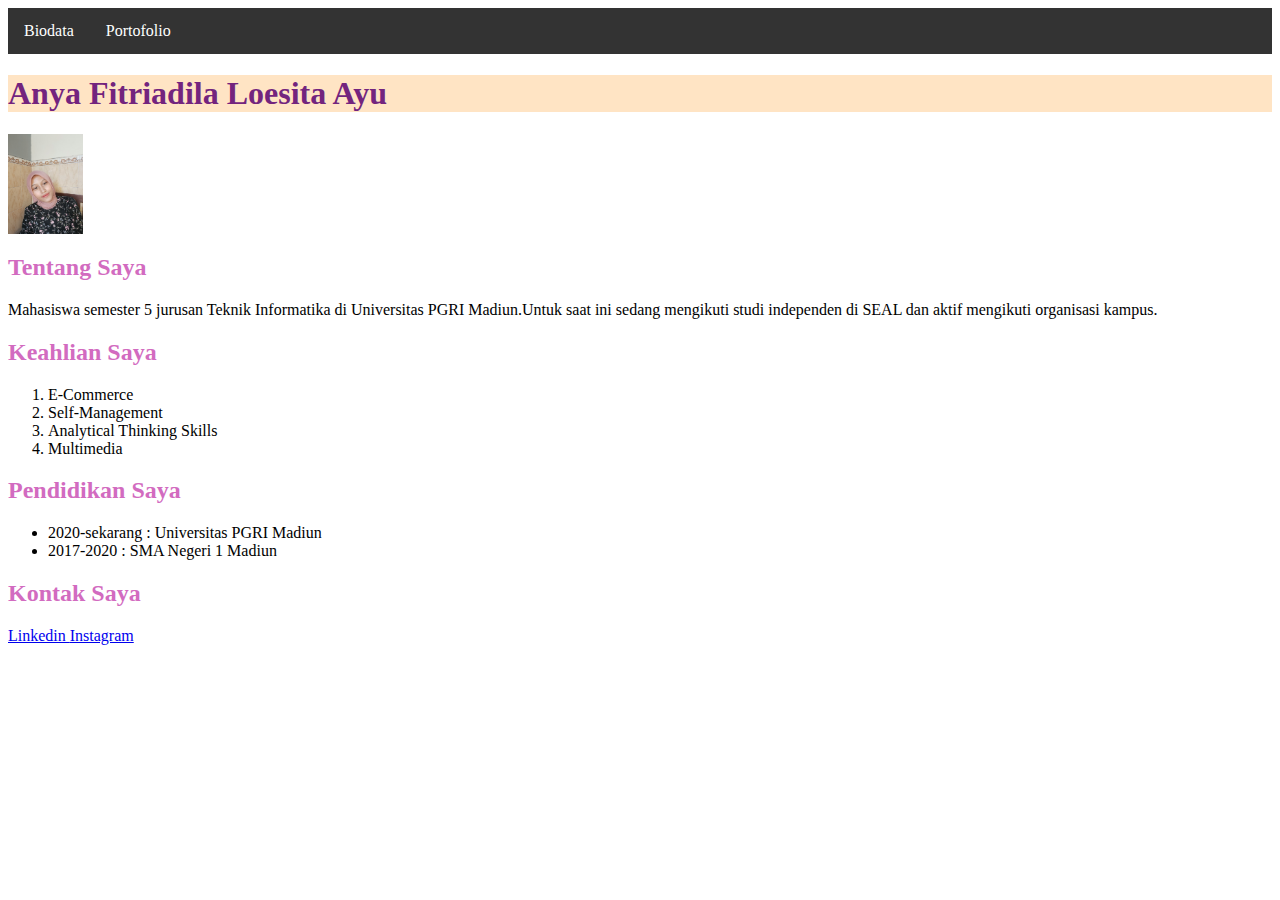
==== index.html @ 00781bb3 "tambah menu" ====
<html>
    <head>
    <style>
        .nav ul {
          list-style-type: none;
          margin: 0;
          padding: 0;
          overflow: hidden;
          background-color: #333;
        }
        
        .nav li {
          float: left;
        }
        
        .nav li a {
          display: block;
          color: white;
          text-align: center;
          padding: 14px 16px;
          text-decoration: none;
        }
        
        .nav li a:hover {
          background-color: #111;
        }
        </style>
        </head>
    <body>
        <div class="nav">

        <ul>
            <li><a href="">Biodata</a></li>
            <li><a href="portofolio.html">Portofolio</a></li>
        </ul>
        </div>
      
        <link rel="stylesheet" href="style.css">
        <h1 style="color:rgb(115, 36, 126) ; background-color: bisque;">Anya Fitriadila Loesita Ayu</h1>
        <img src="foto.jpg" widht="100" height="100">
        <h2 class="para">Tentang Saya</h2>
        <p align="left">Mahasiswa semester 5 jurusan Teknik Informatika di Universitas PGRI Madiun.Untuk saat ini sedang mengikuti studi independen di SEAL dan aktif mengikuti organisasi kampus.</p>
        <h2 class="para">Keahlian Saya</h2>
        <ol>
            <div>
            <li>E-Commerce</li>
            <li>Self-Management</li>
            <li>Analytical Thinking Skills</li>
            <li>Multimedia</li>
            </div>
        </ol>
        <h2 class="para">Pendidikan Saya</h2>
        <ul>
            <li>2020-sekarang   : Universitas PGRI Madiun</li>
            <li>2017-2020       : SMA Negeri 1 Madiun</li>
        </ul>
        <h2 class="para">Kontak Saya</h2>
        <p><a href="https://www.linkedin.com/in/anyafitriadila/"> Linkedin </a><a href="https://www.instagram.com/anya.fla"> Instagram </a></p>

    </body>

</html>
---- style.css ----
.para{
    color: rgb(210, 107, 192);
}
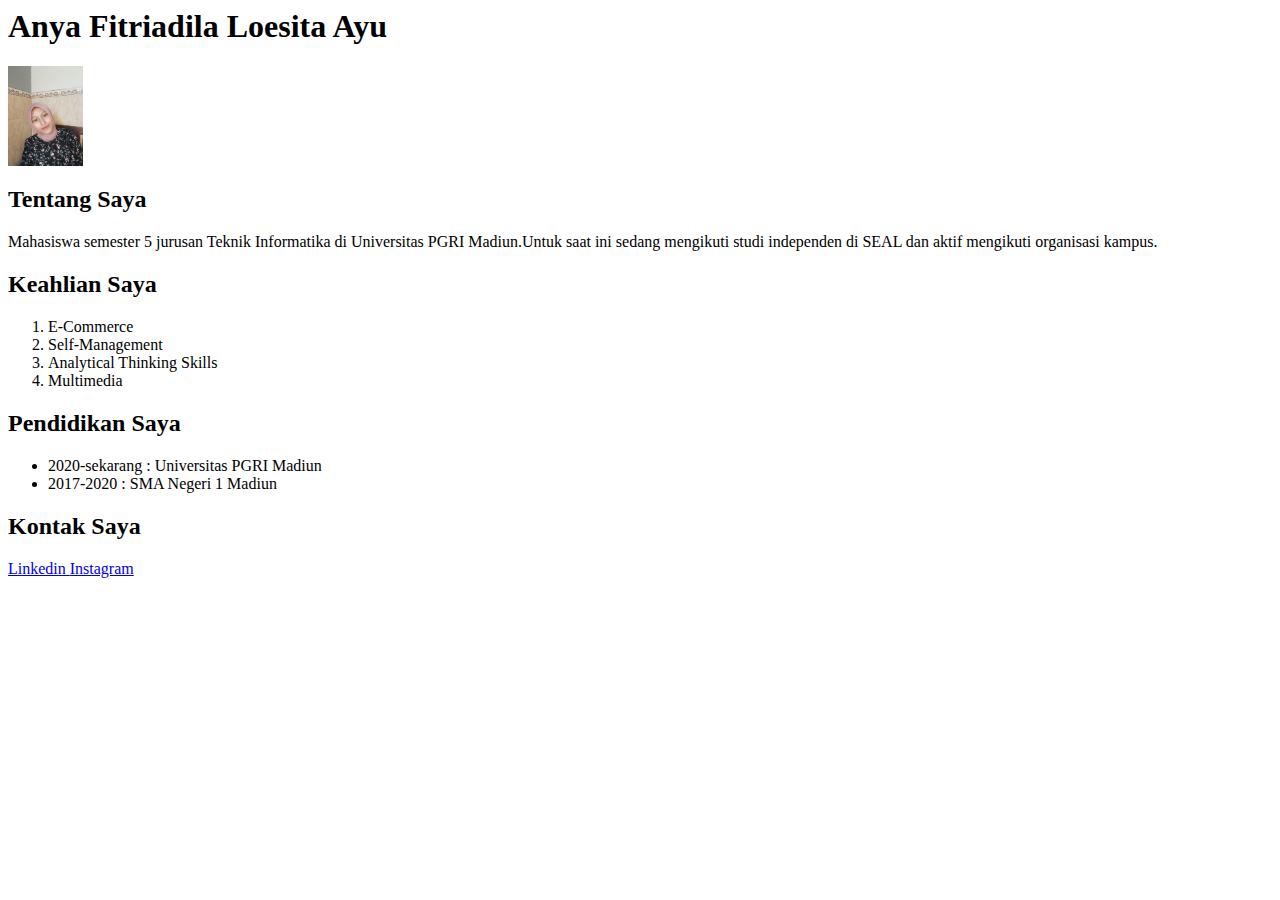
==== commit da17fd3e: "file awal" ====
--- a/index.html
+++ b/index.html
@@ -1,46 +1,11 @@
 <html>
-    <head>
-    <style>
-        .nav ul {
-          list-style-type: none;
-          margin: 0;
-          padding: 0;
-          overflow: hidden;
-          background-color: #333;
-        }
-        
-        .nav li {
-          float: left;
-        }
-        
-        .nav li a {
-          display: block;
-          color: white;
-          text-align: center;
-          padding: 14px 16px;
-          text-decoration: none;
-        }
-        
-        .nav li a:hover {
-          background-color: #111;
-        }
-        </style>
-        </head>
     <body>
-        <div class="nav">
-
-        <ul>
-            <li><a href="">Biodata</a></li>
-            <li><a href="portofolio.html">Portofolio</a></li>
-        </ul>
-        </div>
       
-        <link rel="stylesheet" href="style.css">
-        <h1 style="color:rgb(115, 36, 126) ; background-color: bisque;">Anya Fitriadila Loesita Ayu</h1>
+        <h1>Anya Fitriadila Loesita Ayu</h1>
         <img src="foto.jpg" widht="100" height="100">
-        <h2 class="para">Tentang Saya</h2>
+        <h2>Tentang Saya</h2>
         <p align="left">Mahasiswa semester 5 jurusan Teknik Informatika di Universitas PGRI Madiun.Untuk saat ini sedang mengikuti studi independen di SEAL dan aktif mengikuti organisasi kampus.</p>
-        <h2 class="para">Keahlian Saya</h2>
+        <h2>Keahlian Saya</h2>
         <ol>
             <div>
             <li>E-Commerce</li>
@@ -49,12 +14,12 @@
             <li>Multimedia</li>
             </div>
         </ol>
-        <h2 class="para">Pendidikan Saya</h2>
+        <h2>Pendidikan Saya</h2>
         <ul>
             <li>2020-sekarang   : Universitas PGRI Madiun</li>
             <li>2017-2020       : SMA Negeri 1 Madiun</li>
         </ul>
-        <h2 class="para">Kontak Saya</h2>
+        <h2>Kontak Saya</h2>
         <p><a href="https://www.linkedin.com/in/anyafitriadila/"> Linkedin </a><a href="https://www.instagram.com/anya.fla"> Instagram </a></p>
 
     </body>
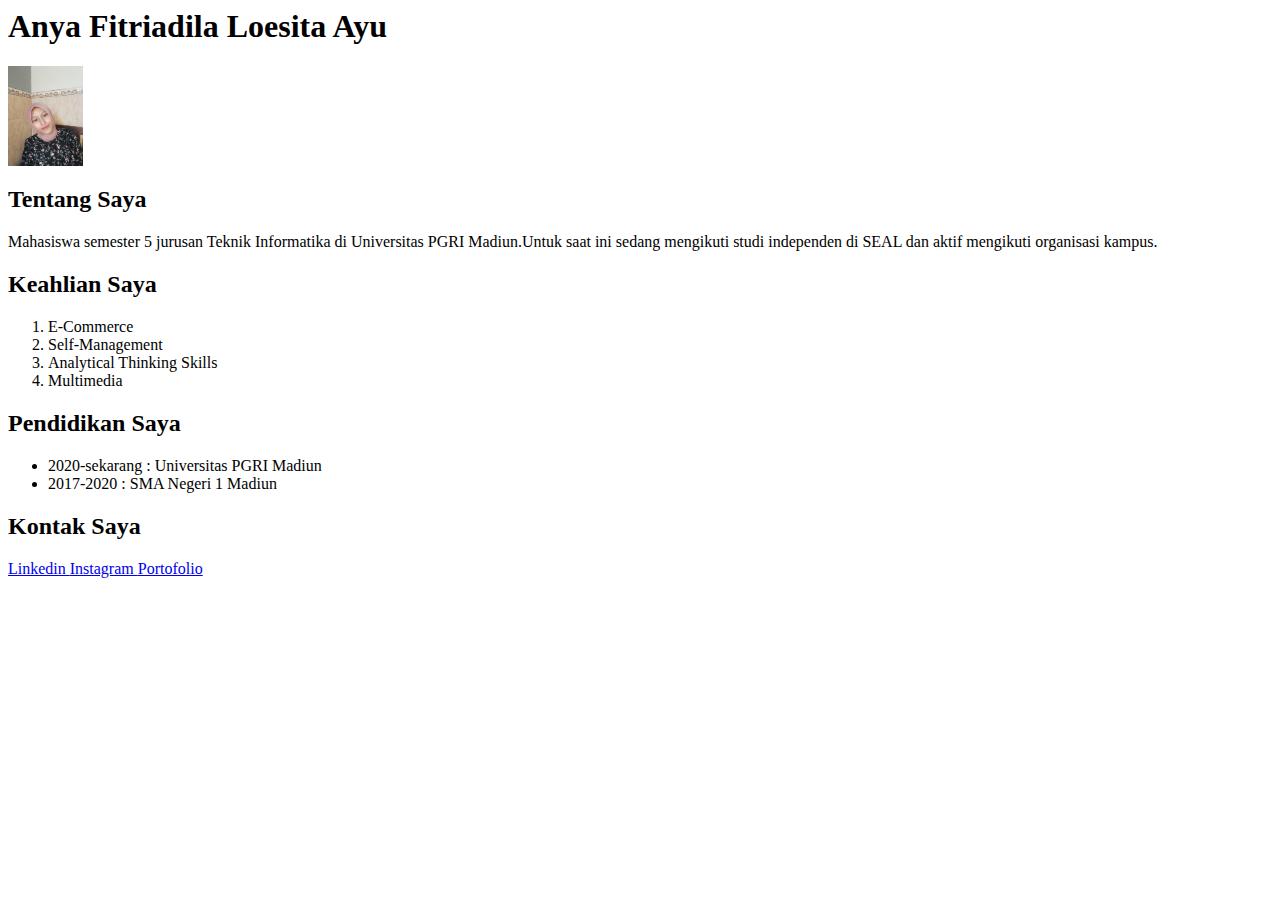
==== commit 78dc80e3: "file awal dengan link portofolio" ====
--- a/index.html
+++ b/index.html
@@ -20,7 +20,7 @@
             <li>2017-2020       : SMA Negeri 1 Madiun</li>
         </ul>
         <h2>Kontak Saya</h2>
-        <p><a href="https://www.linkedin.com/in/anyafitriadila/"> Linkedin </a><a href="https://www.instagram.com/anya.fla"> Instagram </a></p>
+        <p><a href="https://www.linkedin.com/in/anyafitriadila/"> Linkedin </a><a href="https://www.instagram.com/anya.fla"> Instagram </a><a href="https://github.com/anyafla/web-basic-seal/blob/html_element/portofolio.html"> Portofolio</a></p>
 
     </body>
 
